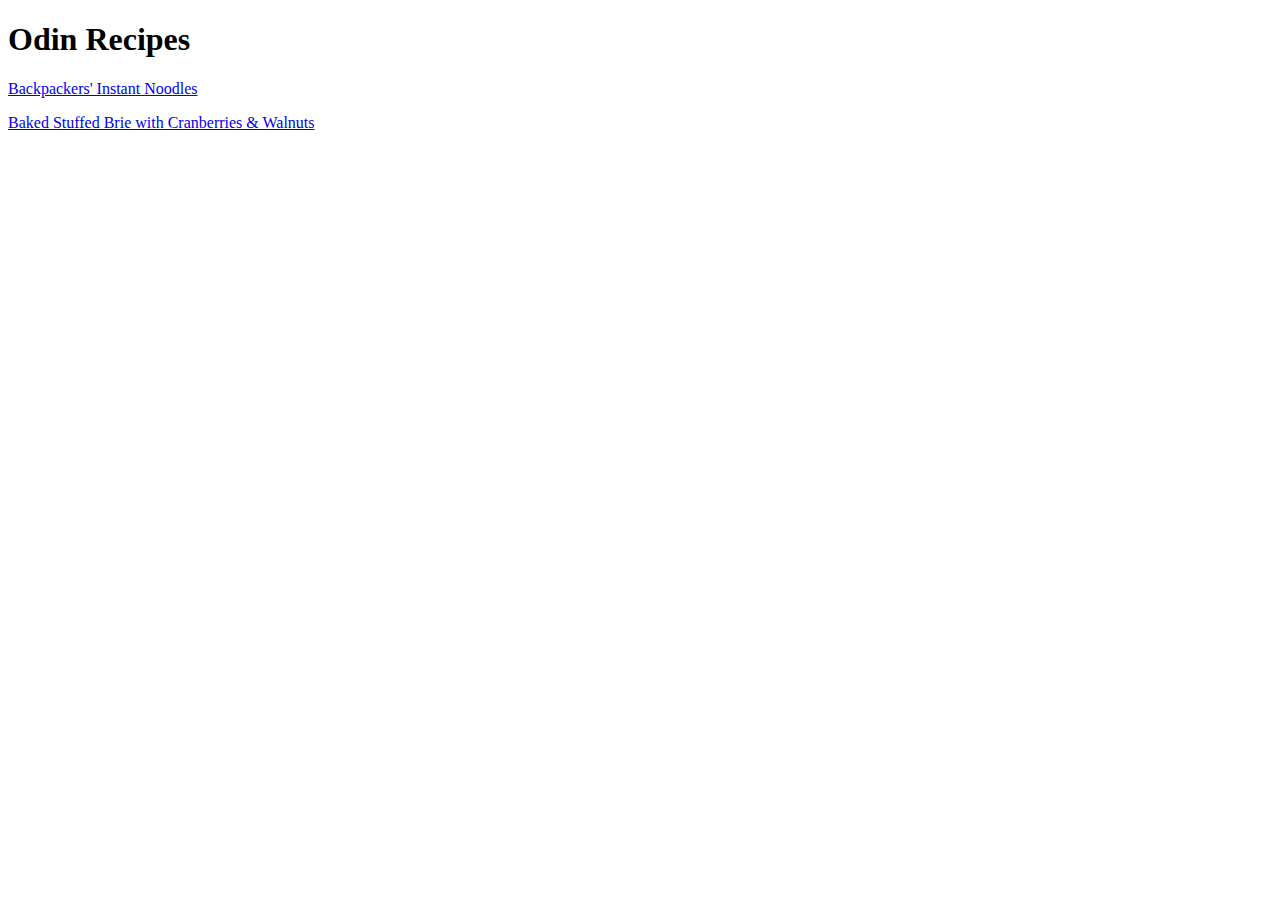
==== index.html @ 74f46622 "Added the homepage (index.html) and a directory containing recipes" ====
<!DOCTYPE html>
<html lang="en">
  <head>
    <meta charset="utf-8" />
    <title>Odin Recipes</title>
  </head>

  <body>
    <h1>Odin Recipes</h1>

    <p>
      <a href="recipes/instantnoodles.html">Backpackers' Instant Noodles</a>
    </p>
    <p>
      <a
      href="recipes/stuffedbrie.html"
        >
        Baked Stuffed Brie with Cranberries & Walnuts</a>
    </p>
  </body>
</html>
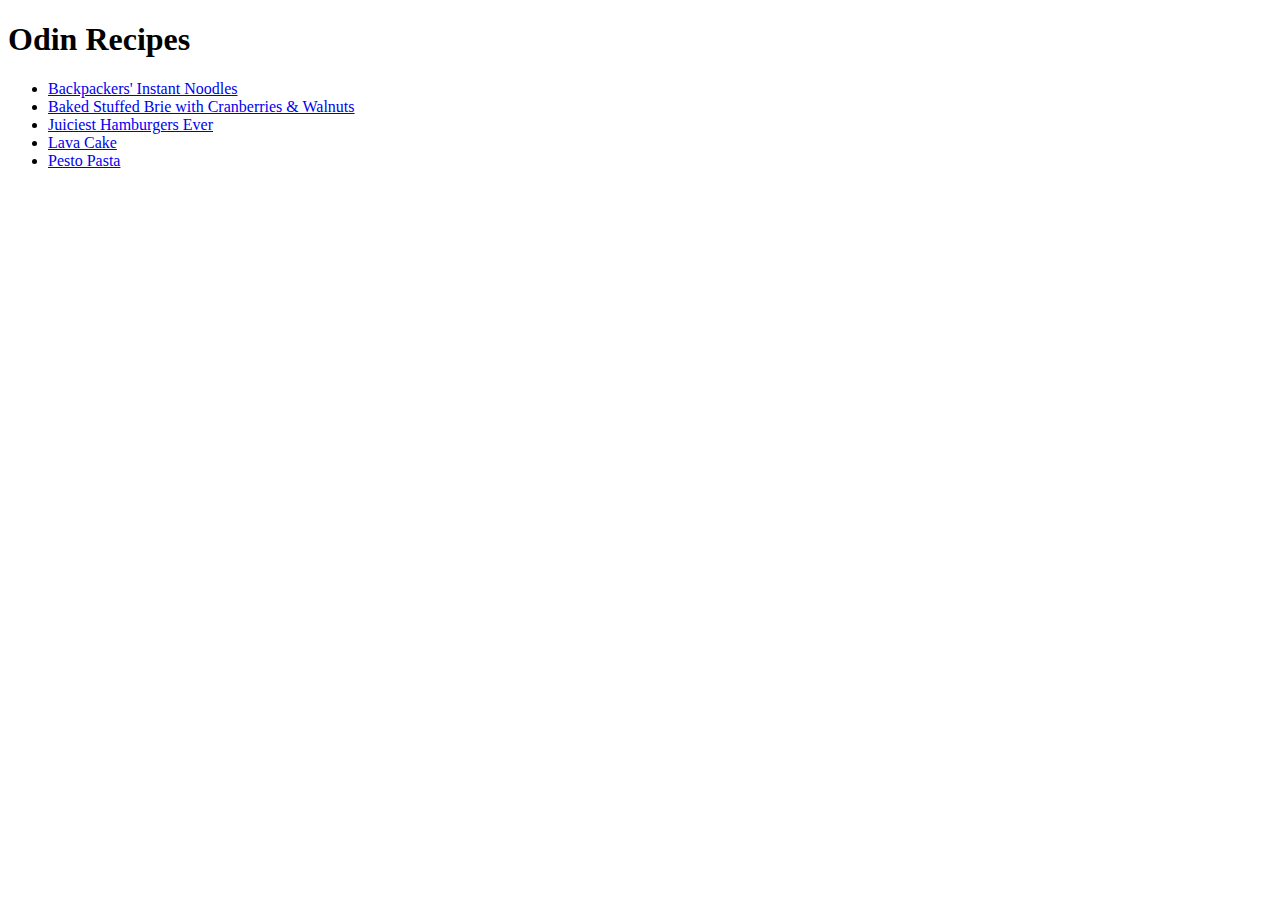
==== commit 8a0099ff: "Added more recipe pages, modified index.html to use lists instead of paragraphs" ====
--- a/index.html
+++ b/index.html
@@ -7,15 +7,18 @@
 
   <body>
     <h1>Odin Recipes</h1>
-
-    <p>
-      <a href="recipes/instantnoodles.html">Backpackers' Instant Noodles</a>
-    </p>
-    <p>
-      <a
-      href="recipes/stuffedbrie.html"
+    <ul>
+      <li>
+        <a href="recipes/instantnoodles.html">Backpackers' Instant Noodles</a>
+      </li>
+      <li>
+        <a href="recipes/stuffedbrie.html">
+          Baked Stuffed Brie with Cranberries & Walnuts</a
         >
-        Baked Stuffed Brie with Cranberries & Walnuts</a>
-    </p>
+      </li>
+      <li><a href="recipes/juiciesthamburger.html">Juiciest Hamburgers Ever</a></li>
+      <li><a href="recipes/lavacake.html">Lava Cake</a></li>
+      <li><a href="recipes/pestopasta.html">Pesto Pasta</a></li>
+    </ul>
   </body>
 </html>
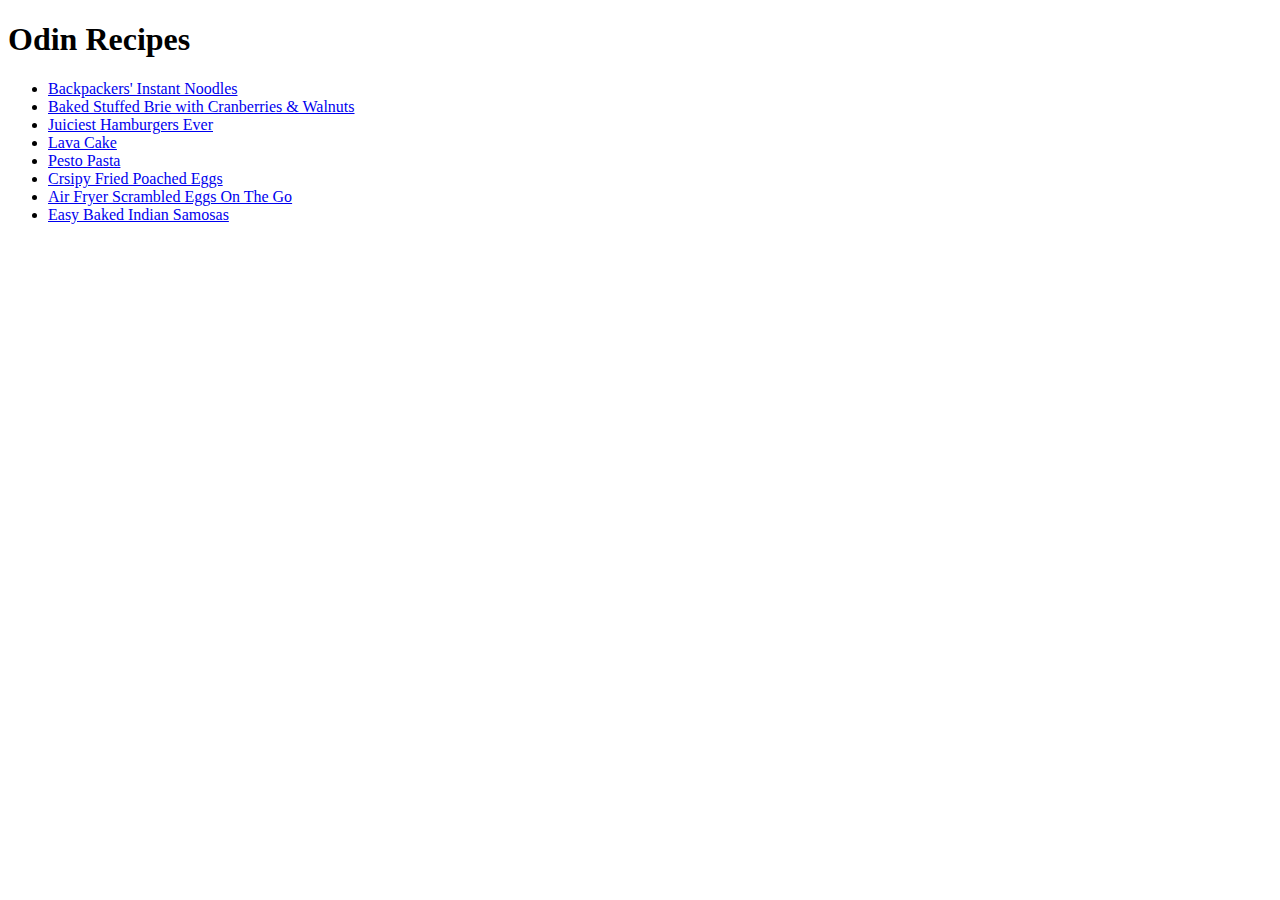
==== commit 14bbd064: "Added new Recipes" ====
--- a/index.html
+++ b/index.html
@@ -19,6 +19,9 @@
       <li><a href="recipes/juiciesthamburger.html">Juiciest Hamburgers Ever</a></li>
       <li><a href="recipes/lavacake.html">Lava Cake</a></li>
       <li><a href="recipes/pestopasta.html">Pesto Pasta</a></li>
+      <li><a href="recipes/friedpoachedeggs.html">Crsipy Fried Poached Eggs</a></li>
+      <li><a href="recipes/scrambledeggs.html">Air Fryer Scrambled Eggs On The Go</a></li>
+      <li><a href="recipes/bakedsamosas.html">Easy Baked Indian Samosas</a></li>
     </ul>
   </body>
 </html>
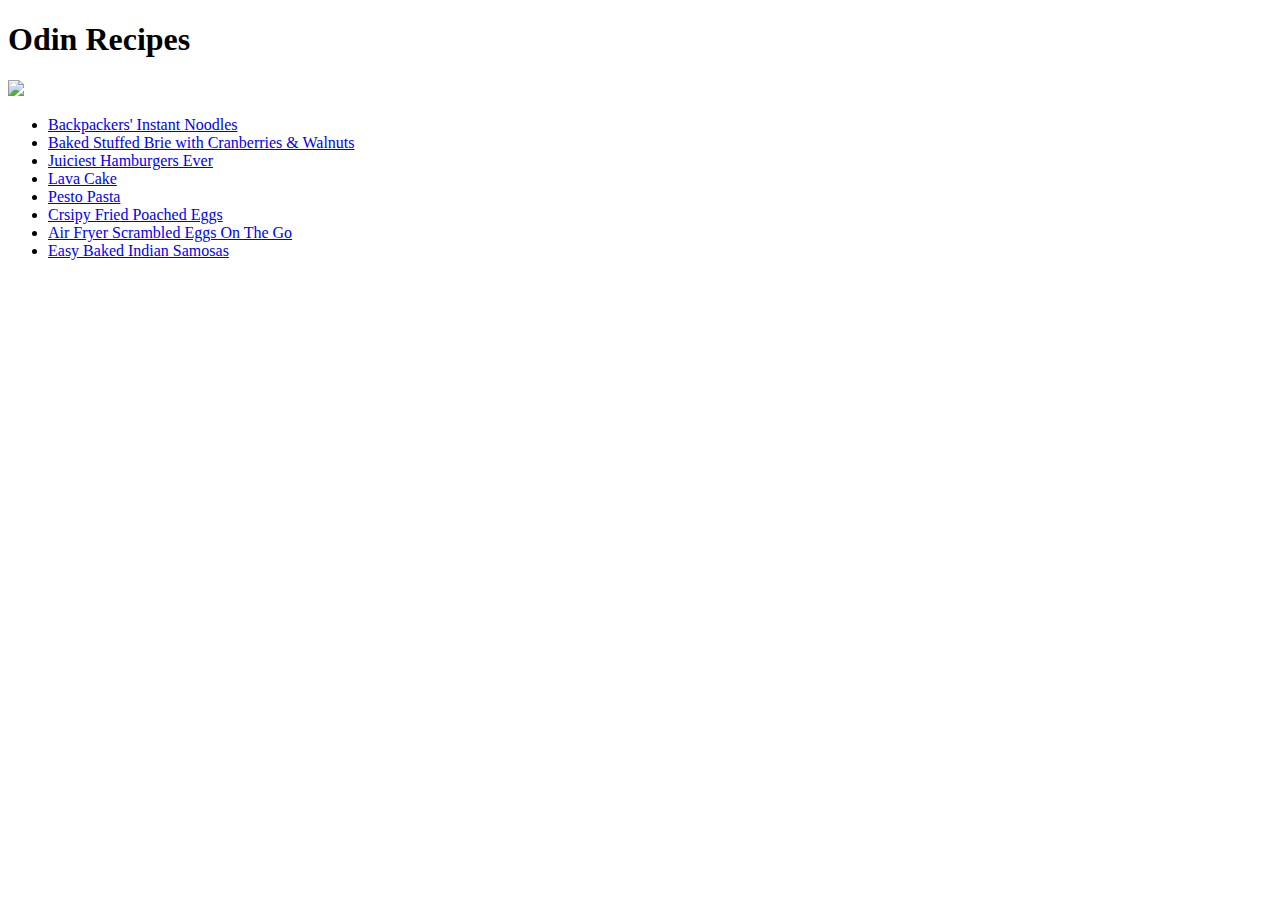
==== commit 92a998cb: "Added a new image" ====
--- a/index.html
+++ b/index.html
@@ -7,6 +7,7 @@
 
   <body>
     <h1>Odin Recipes</h1>
+    <img src="https://encrypted-tbn0.gstatic.com/images?q=tbn:ANd9GcTACnB0YnNa0nkqTJvJ4KPHKHq9bSLBQfBypw&usqp=CAU" />
     <ul>
       <li>
         <a href="recipes/instantnoodles.html">Backpackers' Instant Noodles</a>
